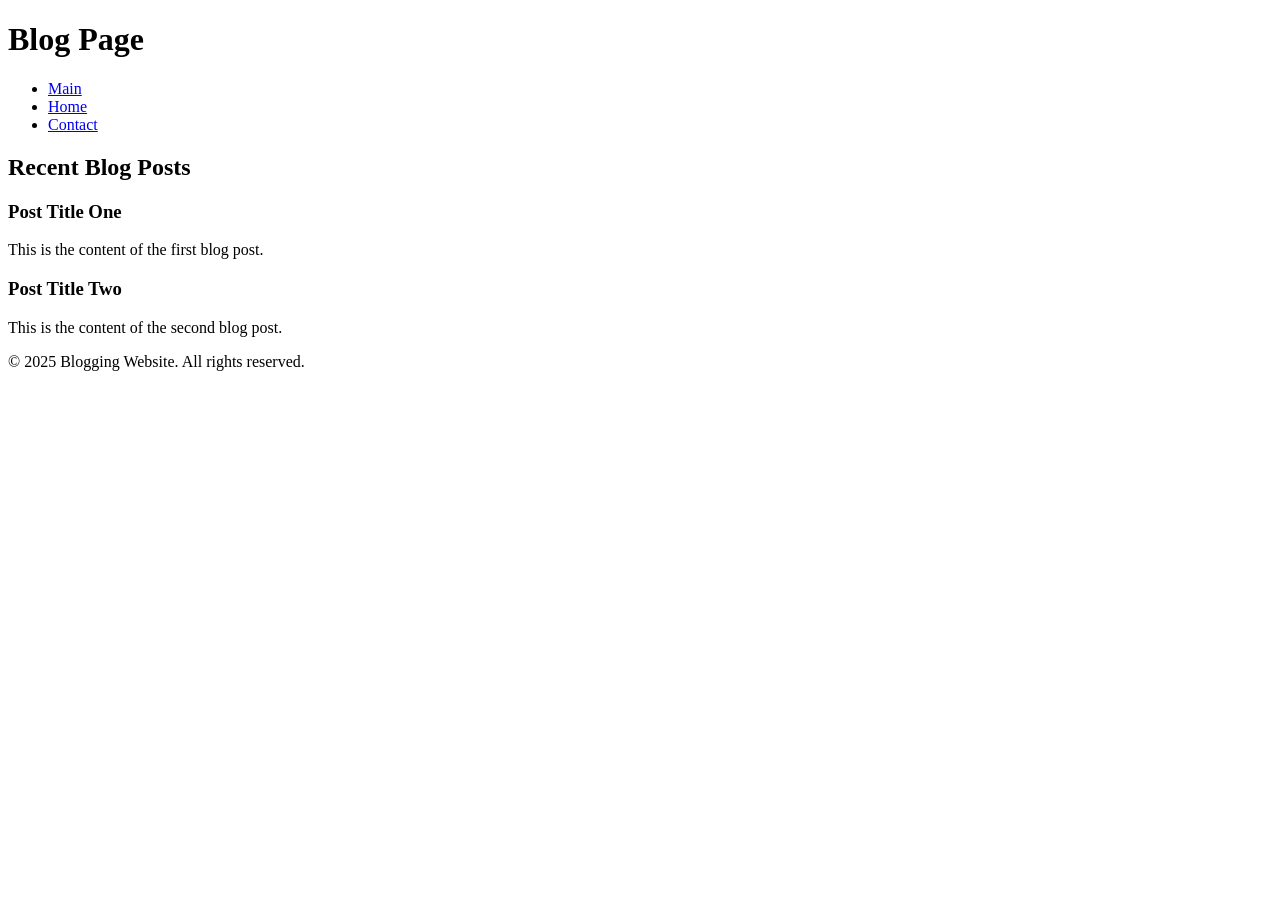
==== src/blog.html @ 02d5249f "modify the index.html and index.css files" ====
<!DOCTYPE html>
<html lang="en">
<head>
  <meta charset="utf-8">
  <title>Blog Page</title>
  <link rel="stylesheet" href="../styles/blog.css">
</head>
<body>
  <header id="blog-header">
    <h1>Blog Page</h1>
    <nav id="blog-nav">
      <ul>
        <li><a href="index.html">Main</a></li>
        <li><a href="home.html">Home</a></li>
        <li><a href="contact.html">Contact</a></li>
      </ul>
    </nav>
  </header>

  <main id="blog-content">
    <section id="posts">
      <h2>Recent Blog Posts</h2>
      <article id="post-1">
        <h3>Post Title One</h3>
        <p>This is the content of the first blog post.</p>
      </article>
      <article id="post-2">
        <h3>Post Title Two</h3>
        <p>This is the content of the second blog post.</p>
      </article>
    </section>
  </main>

  <footer id="blog-footer">
    <p>&copy; 2025 Blogging Website. All rights reserved.</p>
  </footer>
</body>
</html>
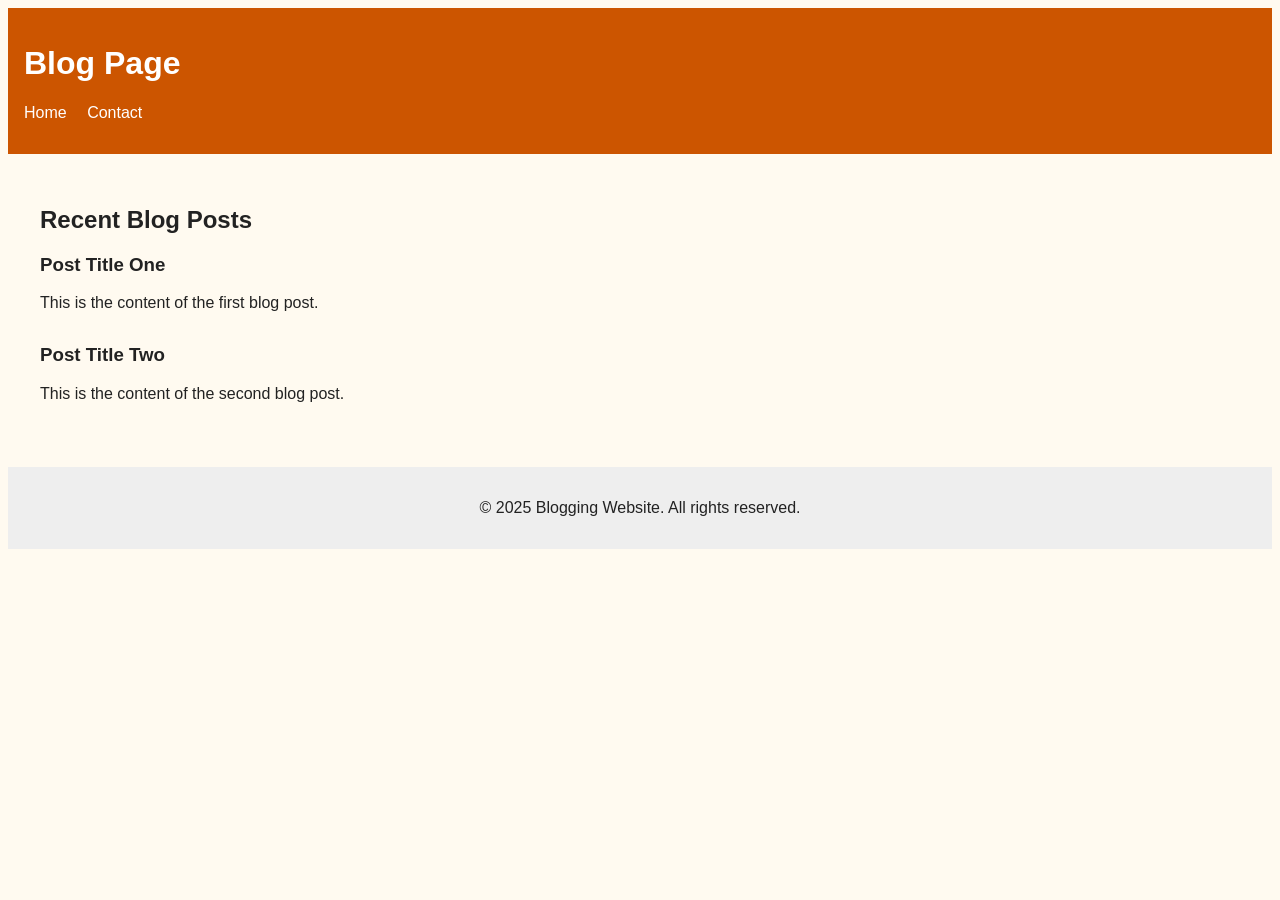
==== commit 05fc1eac: "modify the index.html and index.css files" ====
--- a/src/blog.html
+++ b/src/blog.html
@@ -3,15 +3,14 @@
 <head>
   <meta charset="utf-8">
   <title>Blog Page</title>
-  <link rel="stylesheet" href="../styles/blog.css">
+  <link rel="stylesheet" href="../style/blog.css">
 </head>
 <body>
   <header id="blog-header">
     <h1>Blog Page</h1>
     <nav id="blog-nav">
       <ul>
-        <li><a href="index.html">Main</a></li>
-        <li><a href="home.html">Home</a></li>
+        <li><a href="index.html">Home</a></li>
         <li><a href="contact.html">Contact</a></li>
       </ul>
     </nav>
--- a/style/blog.css
+++ b/style/blog.css
@@ -0,0 +1,42 @@
+/* Blog Page Styles */
+
+body {
+  font-family: Verdana, sans-serif;
+  background-color: #fffaf0;
+  color: #222;
+}
+
+#blog-header {
+  background-color: #cc5500;
+  color: white;
+  padding: 1rem;
+}
+
+#blog-nav ul {
+  list-style: none;
+  padding: 0;
+}
+
+#blog-nav li {
+  display: inline-block;
+  margin-right: 1rem;
+}
+
+a {
+  color: white;
+  text-decoration: none;
+}
+
+#blog-content {
+  padding: 2rem;
+}
+
+#posts article {
+  margin-bottom: 2rem;
+}
+
+#blog-footer {
+  text-align: center;
+  padding: 1rem;
+  background-color: #eee;
+}
